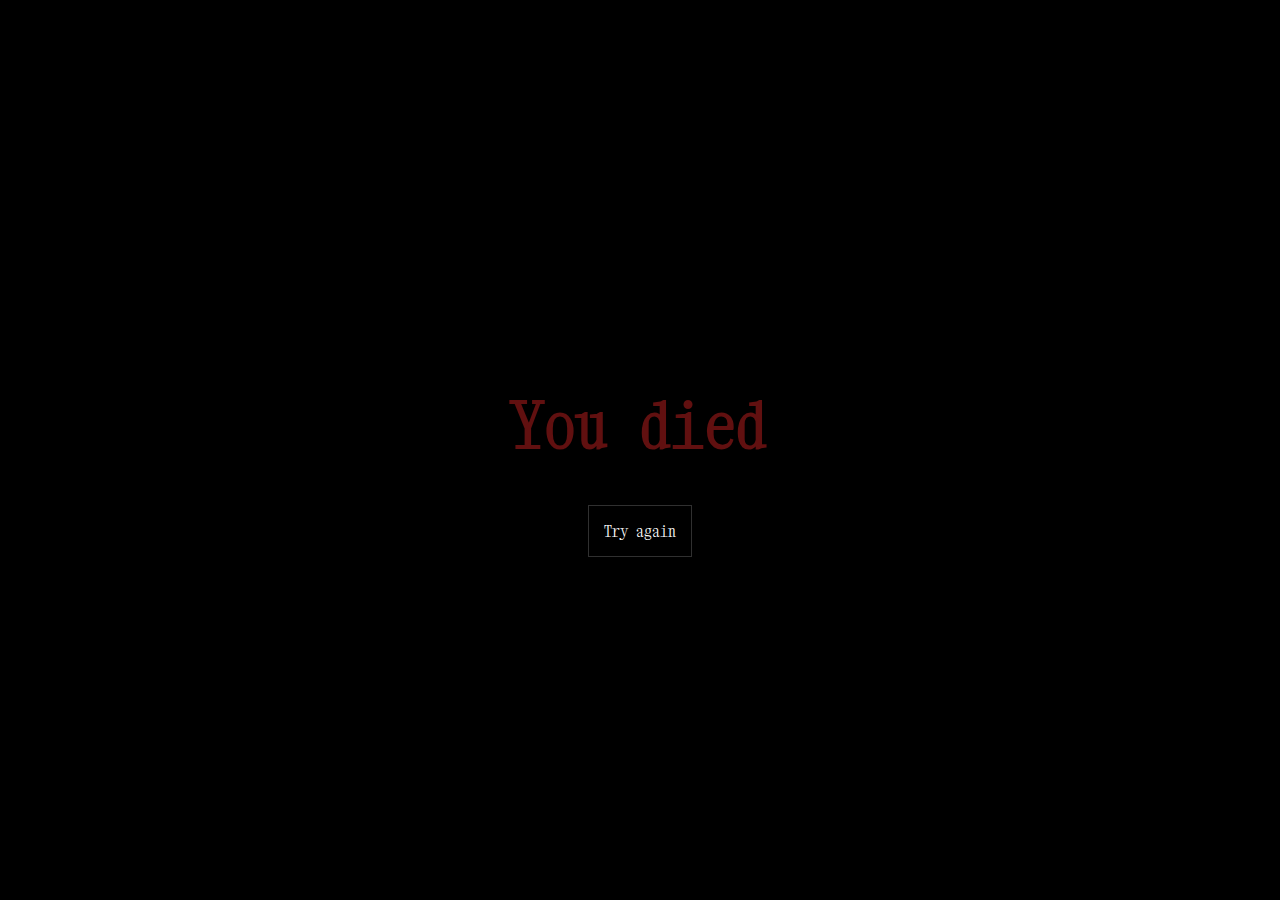
==== youdied.html @ 14d80692 "player death" ====
<!DOCTYPE html>
<html lang="en">
<head>
    <meta charset="UTF-8">
    <meta http-equiv="X-UA-Compatible" content="IE=edge">
    <meta name="viewport" content="width=device-width, initial-scale=1.0">
    <title>MIND ROGUE</title>
    <link rel="stylesheet" href="styles/style.css">
    <script src="scripts/entityManager.js" defer></script>
    <script src="scripts/mobileNavbar.js" defer></script>
    <script src="scripts/sectionsController.js" defer></script>
    <script src="scripts/gameplay.js" defer></script>
    <script src="scripts/youdied.js" defer></script>
</head>
<body>

    <div class="blackoverlay"></div>
    <div class="youdied">
        <h1>You died</h1>
        <div class="try-again">Try again</div>
    </div>
    

</body>
</html>
---- styles/style.css ----
@import url("https://fonts.googleapis.com/css2?family=Xanh+Mono&display=swap");
:root {
  --zindex-inspect-item: 3;
  --zindex-mob-navigation: 2;
  --zindex-selected-section: 1;
  --pixel-size: 2;
  --cell-size: 24;
  --controls-width: 200px;
  --controls-height: 150px;
}

* {
  -webkit-box-sizing: border-box;
          box-sizing: border-box;
  font-family: 'Xanh Mono', monospace;
}

body {
  background: black;
  color: white;
  margin: 0;
  padding: 0;
}

.mob-bottom-navigation {
  position: fixed;
  bottom: 0;
  background: black;
  width: 100%;
  height: 80px;
  border-top: white solid 1px;
  z-index: var(--zindex-mob-navigation);
}

.mob-bottom-navigation ul {
  list-style: none;
  max-width: 600px;
  height: 100%;
  padding: 0;
  margin: 0 auto;
  display: -webkit-box;
  display: -ms-flexbox;
  display: flex;
  -webkit-box-align: stretch;
      -ms-flex-align: stretch;
          align-items: stretch;
  -webkit-box-pack: space-evenly;
      -ms-flex-pack: space-evenly;
          justify-content: space-evenly;
}

.mob-bottom-navigation ul li {
  background: black;
  padding: 0.2rem;
  -webkit-box-pack: center;
      -ms-flex-pack: center;
          justify-content: center;
  -webkit-box-flex: 1;
      -ms-flex: 1;
          flex: 1;
  display: -webkit-box;
  display: -ms-flexbox;
  display: flex;
  -webkit-box-orient: vertical;
  -webkit-box-direction: normal;
      -ms-flex-direction: column;
          flex-direction: column;
  -webkit-box-align: center;
      -ms-flex-align: center;
          align-items: center;
  border: white solid 5px 1px 1px 1px;
}

.mob-bottom-navigation ul li img {
  margin: 0 auto;
  height: 70%;
}

.mob-bottom-navigation ul li p {
  margin: 0;
}

.mob-bottom-navigation ul .selected {
  background: #222222;
}

section {
  height: calc(100vh - 80px);
  width: 0px;
  position: absolute;
  overflow: hidden;
  -webkit-transition: width 0.2s;
  transition: width 0.2s;
}

section .container {
  width: 100vw;
}

section.selected {
  z-index: var(--zindex-selected-section);
  width: 100%;
  height: calc(100vh - 80px);
  overflow-y: scroll;
  background: black;
}

#menu-section {
  right: 0;
  top: 0;
}

#menu-section .container {
  text-align: center;
}

#menu-section .container h2 {
  margin-top: 30px;
  font-size: 2em;
}

#hero-section {
  right: 0;
  top: 0;
}

#hero-section #inspect-item {
  position: fixed;
  overflow-x: hidden;
  overflow-y: scroll;
  width: 100%;
  height: 100vh;
  top: 0;
  left: 0;
  background: black;
  display: none;
}

#hero-section #inspect-item .container {
  margin-bottom: 200px;
  height: -webkit-fit-content;
  height: -moz-fit-content;
  height: fit-content;
  display: -webkit-box;
  display: -ms-flexbox;
  display: flex;
  -webkit-box-orient: vertical;
  -webkit-box-direction: normal;
      -ms-flex-direction: column;
          flex-direction: column;
  -webkit-box-align: center;
      -ms-flex-align: center;
          align-items: center;
}

#hero-section #inspect-item .container .destroy {
  position: fixed;
  top: 20px;
  right: 20px;
  border: red solid 1px;
  padding: 15px;
  background: black;
  -webkit-box-shadow: inset 0 0 25px #ce1010;
          box-shadow: inset 0 0 25px #ce1010;
  display: none;
}

#hero-section #inspect-item .container .item-image {
  margin-top: 120px;
  width: 120px;
  height: 120px;
  border: white solid 1px;
  background-repeat: no-repeat;
  background-size: 100%;
  -ms-interpolation-mode: nearest-neighbor;
      image-rendering: -webkit-optimize-contrast;
      image-rendering: -moz-crisp-edges;
      image-rendering: -o-pixelated;
      image-rendering: pixelated;
}

#hero-section #inspect-item .container .item-type {
  margin-top: 10px;
  font-size: 1.1em;
}

#hero-section #inspect-item .container .item-type ::first-letter {
  text-transform: capitalize;
}

#hero-section #inspect-item .container .item-name {
  text-align: center;
  margin-top: 40px;
  font-size: 2em;
}

#hero-section #inspect-item .container .item-rarity {
  margin-top: 10px;
  font-size: 1.4em;
}

#hero-section #inspect-item .container .item-rarity ::first-letter {
  text-transform: capitalize;
}

#hero-section #inspect-item .container .item-description {
  margin-top: 10px;
  font-size: 1.1em;
}

#hero-section #inspect-item .container .item-stats {
  margin-top: 30px;
  font-size: 1.3em;
}

#hero-section #inspect-item .btn-container {
  position: fixed;
  bottom: 80px;
  text-align: center;
  padding: 20px 0;
  width: 100%;
  height: 120px;
  display: -webkit-box;
  display: -ms-flexbox;
  display: flex;
  -webkit-box-pack: space-evenly;
      -ms-flex-pack: space-evenly;
          justify-content: space-evenly;
  background: black;
  border-top: white solid 1px;
}

#hero-section #inspect-item .btn-container .cancel-btn {
  width: 25%;
  -webkit-box-shadow: inset 0 0 15px rgba(211, 204, 204, 0.363);
          box-shadow: inset 0 0 15px rgba(211, 204, 204, 0.363);
  display: -webkit-box;
  display: -ms-flexbox;
  display: flex;
  -webkit-box-pack: center;
      -ms-flex-pack: center;
          justify-content: center;
  -webkit-box-align: center;
      -ms-flex-align: center;
          align-items: center;
  border: rgba(211, 204, 204, 0.363) solid 1px;
}

#hero-section #inspect-item .btn-container .equip-btn {
  width: 50%;
  -webkit-box-shadow: inset 0 0 25px #4a6b81;
          box-shadow: inset 0 0 25px #4a6b81;
  display: none;
  -webkit-box-pack: center;
      -ms-flex-pack: center;
          justify-content: center;
  -webkit-box-align: center;
      -ms-flex-align: center;
          align-items: center;
  border: #4a6b81 solid 1px;
}

#hero-section #inspect-item .btn-container .unequip-btn {
  width: 50%;
  -webkit-box-shadow: inset 0 0 25px #ce1010;
          box-shadow: inset 0 0 25px #ce1010;
  display: none;
  -webkit-box-pack: center;
      -ms-flex-pack: center;
          justify-content: center;
  -webkit-box-align: center;
      -ms-flex-align: center;
          align-items: center;
  border: #f82440 solid 1px;
}

#hero-section #inspect-item .btn-container .use-btn {
  width: 50%;
  -webkit-box-shadow: inset 0 0 25px #168d44;
          box-shadow: inset 0 0 25px #168d44;
  display: none;
  -webkit-box-pack: center;
      -ms-flex-pack: center;
          justify-content: center;
  -webkit-box-align: center;
      -ms-flex-align: center;
          align-items: center;
  border: #168d44 solid 1px;
}

#hero-section #inspect-item .btn-container .visible {
  display: -webkit-box;
  display: -ms-flexbox;
  display: flex;
}

#hero-section .profile-container {
  padding: 1rem;
  display: -webkit-box;
  display: -ms-flexbox;
  display: flex;
  -webkit-box-orient: vertical;
  -webkit-box-direction: normal;
      -ms-flex-direction: column;
          flex-direction: column;
  -webkit-box-align: center;
      -ms-flex-align: center;
          align-items: center;
  width: 100vw;
}

#hero-section .profile-container .hero-portrait {
  margin: auto;
  width: 200px;
  max-width: 90%;
  overflow: hidden;
  border: white solid 1px;
}

#hero-section .profile-container .hero-portrait img {
  image-rendering: crisp-edges;
  -o-object-fit: cover;
     object-fit: cover;
  width: 100%;
  height: 100%;
}

#hero-section .profile-container p {
  padding: 0;
  margin: 0;
}

#hero-section .profile-container #profile-card {
  width: 200px;
  margin: 20px;
}

#hero-section .profile-container .resource-bar-container {
  position: relative;
  height: 20px;
  width: 200px;
  border-bottom: white solid 1px;
  margin: 5px 0;
}

#hero-section .profile-container .resource-bar-fill {
  height: 100%;
  background: red;
}

#hero-section .profile-container .resource-bar-text {
  text-align: center;
  position: absolute;
  width: 100%;
  top: 0;
}

#hero-section .profile-container #stats-container {
  width: 200px;
  margin: 20px 0;
}

#hero-section .profile-container .equipment {
  max-width: 200px;
  display: -webkit-box;
  display: -ms-flexbox;
  display: flex;
  -ms-flex-wrap: wrap;
      flex-wrap: wrap;
  -webkit-box-pack: space-evenly;
      -ms-flex-pack: space-evenly;
          justify-content: space-evenly;
}

#hero-section .profile-container .inventory {
  max-width: 200px;
  display: -webkit-box;
  display: -ms-flexbox;
  display: flex;
  -ms-flex-wrap: wrap;
      flex-wrap: wrap;
  -webkit-box-pack: space-evenly;
      -ms-flex-pack: space-evenly;
          justify-content: space-evenly;
}

#hero-section .profile-container .slot {
  margin: 10px;
  border: white solid 1px;
  width: 80px;
  height: 80px;
  background-size: 100% 100%;
  background-repeat: no-repeat;
  -ms-interpolation-mode: nearest-neighbor;
      image-rendering: -webkit-optimize-contrast;
      image-rendering: -moz-crisp-edges;
      image-rendering: -o-pixelated;
      image-rendering: pixelated;
}

#hero-section .rarity-common {
  -webkit-box-shadow: inset 0 0 15px #dbdbdb;
          box-shadow: inset 0 0 15px #dbdbdb;
}

#hero-section .rarity-rare {
  -webkit-box-shadow: inset 0 0 15px #61f01f;
          box-shadow: inset 0 0 15px #61f01f;
}

#hero-section .rarity-legendary {
  -webkit-box-shadow: inset 0 0 15px #f05a1f, inset 0 0 5px #ff6106;
          box-shadow: inset 0 0 15px #f05a1f, inset 0 0 5px #ff6106;
}

#dungeon-section {
  right: 0;
  top: 0;
}

#dungeon-section .container {
  width: 100vw;
  height: calc(100vh-80px);
  margin: auto;
  display: -webkit-box;
  display: -ms-flexbox;
  display: flex;
  -webkit-box-orient: vertical;
  -webkit-box-direction: normal;
      -ms-flex-direction: column;
          flex-direction: column;
  -webkit-box-pack: center;
      -ms-flex-pack: center;
          justify-content: center;
  -webkit-box-align: center;
      -ms-flex-align: center;
          align-items: center;
}

#dungeon-section .container .top-ui h2 {
  margin-top: 30px;
  font-size: 2em;
}

#dungeon-section .container .zoom-control {
  font-size: 1.5em;
  display: -webkit-box;
  display: -ms-flexbox;
  display: flex;
}

#dungeon-section .container .zoom-control div {
  border: white solid 1px;
  width: 40px;
  height: 40px;
  text-align: center;
  margin: 5px;
  padding: 5px;
}

#dungeon-section .container .dungeon-map {
  position: relative;
  width: 80vw;
  height: 50vh;
  margin: 0 10vw;
  border: white solid 1px;
  overflow: hidden;
}

#dungeon-section .container .dungeon-map .fight-text-container {
  position: absolute;
  width: 100%;
  height: 100%;
  top: 0;
  left: 0;
}

#dungeon-section .container .dungeon-map .fight-text-container .fight-text {
  position: absolute;
  font-weight: bold;
}

#dungeon-section .container .dungeon-map .fight-text-container .damage-text {
  color: red;
}

#dungeon-section .container .dungeon-map .fight-text-container .poison-text {
  color: #3fc00b;
}

#dungeon-section .container .dungeon-map .fight-text-container .blind-text {
  color: #f1f5b9;
}

#dungeon-section .container .dungeon-map .fight-text-container .confusion-text {
  color: #7e59af;
}

#dungeon-section .container .dungeon-map .fight-text-container .burn-text {
  color: #a85c30;
}

#dungeon-section .container .dungeon-map .fight-text-container .root-text {
  color: #496b63;
}

#dungeon-section .container .dungeon-map .fight-text-container .evade-text {
  color: #4893be;
}

#dungeon-section .container .dungeon-map .fight-text-container .block-text {
  color: #61879c;
}

#dungeon-section .container .dungeon-map .map-container {
  width: 100%;
  height: 100%;
  margin: auto;
  position: absolute;
  top: 0;
  left: 0;
}

#dungeon-section .container .dungeon-map .map-container .wall {
  background: url("../graphics/other/cells/cell2.png");
}

#dungeon-section .container .dungeon-map .map-container .floor {
  background: url("../graphics/other/cells/cell1.png");
}

#dungeon-section .container .dungeon-map .map-container .stairs {
  background: url("../graphics/other/cells/stairs.png");
}

#dungeon-section .container .dungeon-map .map-container .legion {
  background: url("../graphics/heroes/ingame/legion.gif");
}

#dungeon-section .container .dungeon-map .map-container .focus {
  background: url("../graphics/heroes/ingame/focus.gif");
}

#dungeon-section .container .dungeon-map .map-container .monk {
  background: url("../graphics/heroes/ingame/monk.gif");
}

#dungeon-section .container .dungeon-map .map-container .thief {
  background: url("../graphics/heroes/ingame/thief.gif");
}

#dungeon-section .container .dungeon-map .map-container .mage {
  background: url("../graphics/heroes/ingame/mage.gif");
}

#dungeon-section .container .dungeon-map .map-container .king {
  background: url("../graphics/heroes/ingame/king.gif");
}

#dungeon-section .container .dungeon-map .map-container .berserk {
  background: url("../graphics/heroes/ingame/berserk.gif");
}

#dungeon-section .container .dungeon-map .map-container .cell {
  position: absolute;
  width: calc(var(--cell-size) * var(--pixel-size) *1px);
  height: calc(var(--cell-size) * var(--pixel-size) *1px);
  background-repeat: no-repeat;
  background-size: cover;
  -ms-interpolation-mode: nearest-neighbor;
      image-rendering: -webkit-optimize-contrast;
      image-rendering: -moz-crisp-edges;
      image-rendering: -o-pixelated;
      image-rendering: pixelated;
}

#dungeon-section .container .mobile-controls {
  position: relative;
  width: var(--controls-width);
  height: var(--controls-height);
  display: -ms-grid;
  display: grid;
  -ms-grid-columns: 1fr 1fr 1fr;
      grid-template-columns: 1fr 1fr 1fr;
  -ms-grid-rows: 0.7fr 0.7fr 0.7fr;
      grid-template-rows: 0.7fr 0.7fr 0.7fr;
  gap: 0px 0px;
      grid-template-areas: ". top ." "left pass right" ". bottom .";
}

#dungeon-section .container .mobile-controls .arrow, #dungeon-section .container .mobile-controls .action {
  width: auto;
  height: auto;
  -ms-interpolation-mode: nearest-neighbor;
      image-rendering: -webkit-optimize-contrast;
      image-rendering: -moz-crisp-edges;
      image-rendering: -o-pixelated;
      image-rendering: pixelated;
}

#dungeon-section .container .mobile-controls #right {
  background: url("../graphics/other/icons/controls2.png");
  background-repeat: no-repeat;
  background-size: 100% 100%;
  -ms-grid-row: 2;
  -ms-grid-column: 3;
  grid-area: right;
}

#dungeon-section .container .mobile-controls #left {
  background: url("../graphics/other/icons/controls1.png");
  background-repeat: no-repeat;
  background-size: 100% 100%;
  -ms-grid-row: 2;
  -ms-grid-column: 1;
  grid-area: left;
}

#dungeon-section .container .mobile-controls #down {
  background: url("../graphics/other/icons/controls4.png");
  background-repeat: no-repeat;
  background-size: 100% 100%;
  -ms-grid-row: 3;
  -ms-grid-column: 2;
  grid-area: bottom;
}

#dungeon-section .container .mobile-controls #up {
  background: url("../graphics/other/icons/controls3.png");
  background-repeat: no-repeat;
  background-size: 100% 100%;
  -ms-grid-row: 1;
  -ms-grid-column: 2;
  grid-area: top;
}

#dungeon-section .container .mobile-controls #pass {
  background: url("../graphics/other/icons/controls5.png");
  background-repeat: no-repeat;
  background-size: 100% 100%;
  -ms-grid-row: 2;
  -ms-grid-column: 2;
  grid-area: pass;
}

.youdied {
  display: -webkit-box;
  display: -ms-flexbox;
  display: flex;
  -webkit-box-orient: vertical;
  -webkit-box-direction: normal;
      -ms-flex-direction: column;
          flex-direction: column;
  -webkit-box-pack: center;
      -ms-flex-pack: center;
          justify-content: center;
  -webkit-box-align: center;
      -ms-flex-align: center;
          align-items: center;
  height: 100vh;
}

.youdied h1 {
  font-size: 4em;
  color: #611010;
}

.youdied .try-again {
  padding: 15px;
  border: #303030 solid 1px;
  cursor: pointer;
  -webkit-transition: border 0.5s;
  transition: border 0.5s;
}

.youdied .try-again:hover {
  border: #8a1111 solid 1px;
  -webkit-box-shadow: inset 0 0 15px #6d1818;
          box-shadow: inset 0 0 15px #6d1818;
}
/*# sourceMappingURL=style.css.map */
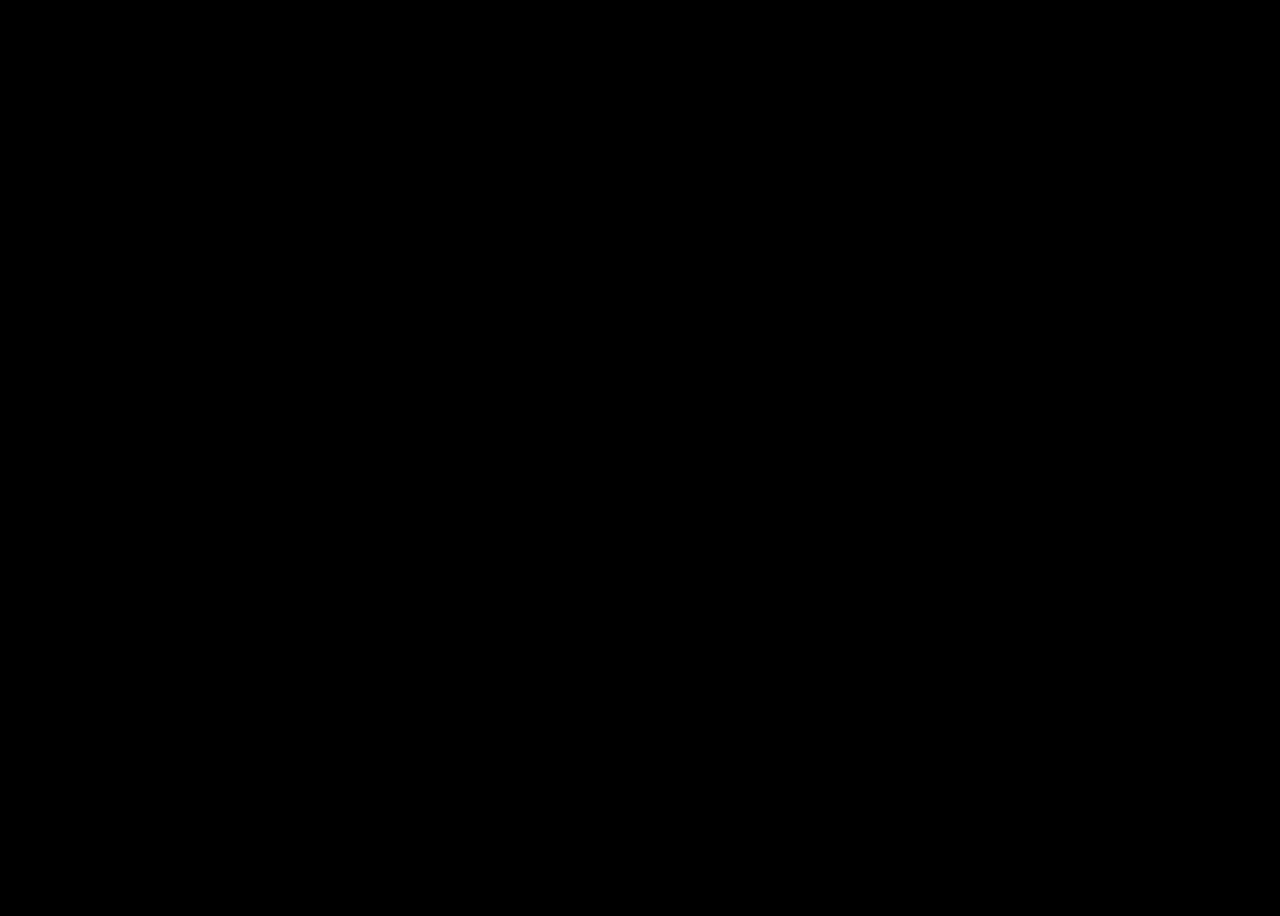
==== commit bdc4d421: "development" ====
--- a/youdied.html
+++ b/youdied.html
@@ -5,11 +5,8 @@
     <meta http-equiv="X-UA-Compatible" content="IE=edge">
     <meta name="viewport" content="width=device-width, initial-scale=1.0">
     <title>MIND ROGUE</title>
-    <link rel="stylesheet" href="styles/style.css">
-    <script src="scripts/entityManager.js" defer></script>
-    <script src="scripts/mobileNavbar.js" defer></script>
-    <script src="scripts/sectionsController.js" defer></script>
-    <script src="scripts/gameplay.js" defer></script>
+    <link rel="stylesheet" href="styles/youdied.css">
+    <link rel="shortcut icon" type="image/ico" href="favicon.ico"/>
     <script src="scripts/youdied.js" defer></script>
 </head>
 <body>
--- a/styles/youdied.css
+++ b/styles/youdied.css
@@ -0,0 +1,90 @@
+body {
+  background: black;
+  color: white;
+  overflow: hidden;
+}
+
+.youdied {
+  display: -webkit-box;
+  display: -ms-flexbox;
+  display: flex;
+  -webkit-box-orient: vertical;
+  -webkit-box-direction: normal;
+      -ms-flex-direction: column;
+          flex-direction: column;
+  -webkit-box-pack: center;
+      -ms-flex-pack: center;
+          justify-content: center;
+  -webkit-box-align: center;
+      -ms-flex-align: center;
+          align-items: center;
+  height: 100vh;
+}
+
+.youdied h1 {
+  font-size: 4em;
+  color: #611010;
+}
+
+.youdied .try-again {
+  padding: 15px;
+  border: #303030 solid 1px;
+  cursor: pointer;
+  -webkit-transition: border 0.5s;
+  transition: border 0.5s;
+}
+
+.youdied .try-again:hover {
+  border: #8a1111 solid 1px;
+  -webkit-box-shadow: inset 0 0 15px #6d1818;
+          box-shadow: inset 0 0 15px #6d1818;
+}
+
+.blackoverlay {
+  position: fixed;
+  top: 0;
+  left: 0;
+  width: 100vw;
+  height: 100vh;
+  background: black;
+  -webkit-animation-name: disappear;
+          animation-name: disappear;
+  -webkit-animation-duration: 3s;
+          animation-duration: 3s;
+  -webkit-animation-fill-mode: forwards;
+          animation-fill-mode: forwards;
+  -webkit-animation-iteration-count: 1;
+          animation-iteration-count: 1;
+  -webkit-animation-timing-function: ease-in;
+          animation-timing-function: ease-in;
+  pointer-events: none;
+}
+
+@-webkit-keyframes disappear {
+  0% {
+    opacity: 1;
+  }
+  99% {
+    opacity: 0;
+    top: 0px;
+  }
+  100% {
+    top: 100vh;
+    opacity: 0;
+  }
+}
+
+@keyframes disappear {
+  0% {
+    opacity: 1;
+  }
+  99% {
+    opacity: 0;
+    top: 0px;
+  }
+  100% {
+    top: 100vh;
+    opacity: 0;
+  }
+}
+/*# sourceMappingURL=youdied.css.map */